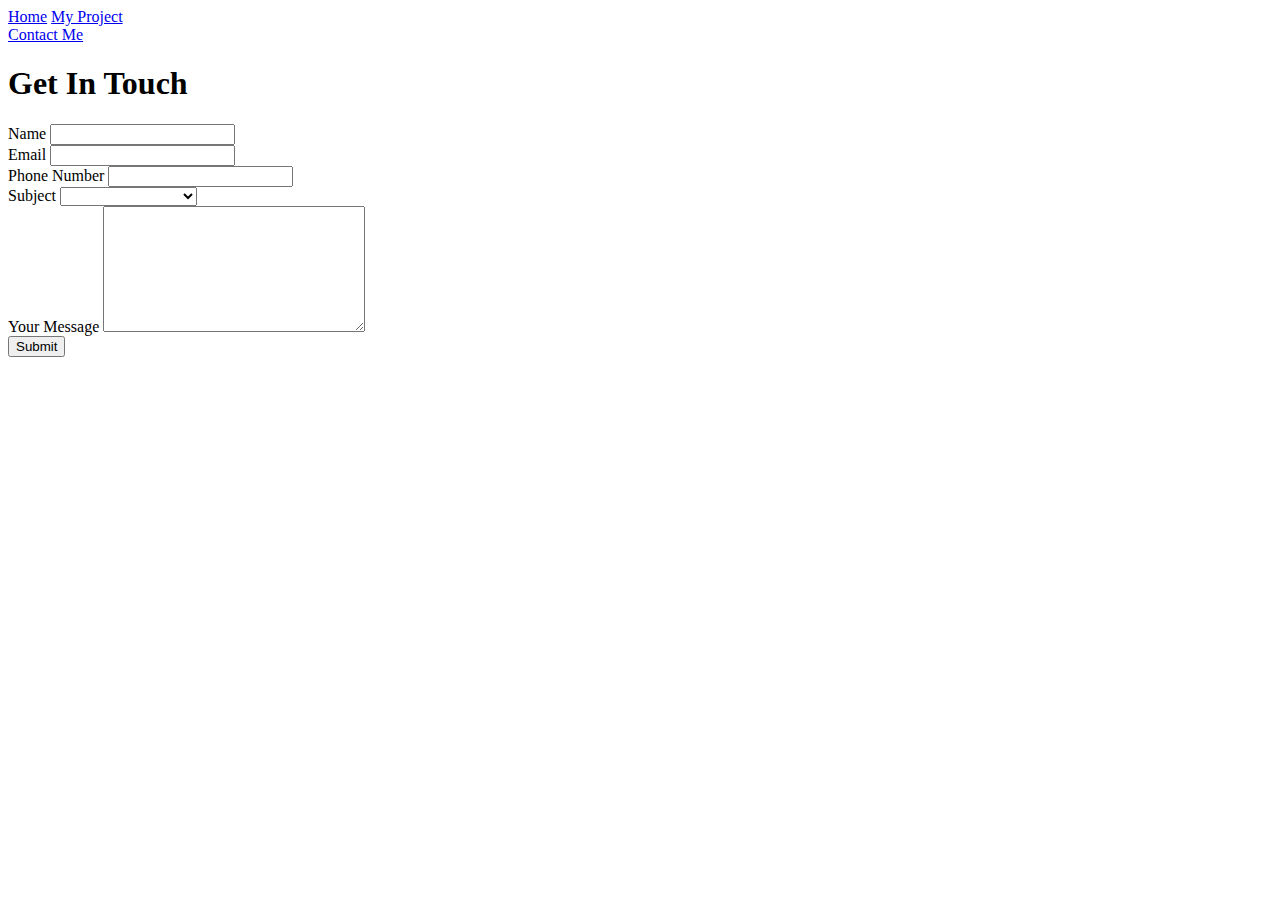
==== contact-me.html @ 53140f8d "first commit" ====
<html lang="en">
<head>
    <meta charset="UTF-8">
    <meta http-equiv="X-UA-Compatible" content="IE=edge">
    <meta name="viewport" content="width=device-width, initial-scale=1.0">
    <link href="https://cdn.jsdelivr.net/npm/bootstrap@5.2.0-beta1/dist/css/bootstrap.min.css" rel="stylesheet" integrity="sha384-0evHe/X+R7YkIZDRvuzKMRqM+OrBnVFBL6DOitfPri4tjfHxaWutUpFmBp4vmVor" crossorigin="anonymous">
    <link rel="stylesheet" href="https://cdn.jsdelivr.net/npm/bootstrap-icons@1.9.1/font/bootstrap-icons.css">
    <link rel="stylesheet" href="/day3-form submission/assets/style/style.css">
    <title>Contact Me</title>
</head>
<body>
    <nav>
        <div class="left-side">
            <img src="/day2-form and navbar/assets/images/logo.png" alt="">
            <div>
                <a href="index.html">Home</a>
                <a href="#">My Project</a>
            </div>
        </div>
        <div class="right-side">
            <a href="contact-me.html">Contact Me</a>
        </div>
    </nav>

    <div class="contactme">
        <h1>Get In Touch</h1>
        <form>
            <div>
                <label for="input-name">Name</label>
                <input id="input-name" type="text">
            </div>
            <div>
                <label for="input-email">Email</label>
                <input id="input-email" type="email">
            </div>
            <div>
                <label for="input-phone">Phone Number</label>
                <input id="input-phone" type="text">
            </div>
            <div>
                <label for="input-subject">Subject</label>
                <select id="input-subject">
                    <option hidden></option>
                    <option>Lets Talk</option>
                    <option>Lets Collaboration</option>
                    <option>Lets Create Project</option>
                </select>
            </div>

            <div>
                <label for="input-message">Your Message</label>
                <textarea name="" id="input-message" cols="30" rows="8" class="message"></textarea>
            </div>
            
            <button class="submit" type="button" onclick="submitData('event')">Submit</button> 
        </form>
    </div>

    <script src="/day3-form submission/assets/js/contact.js"></script>
</body>
</html>
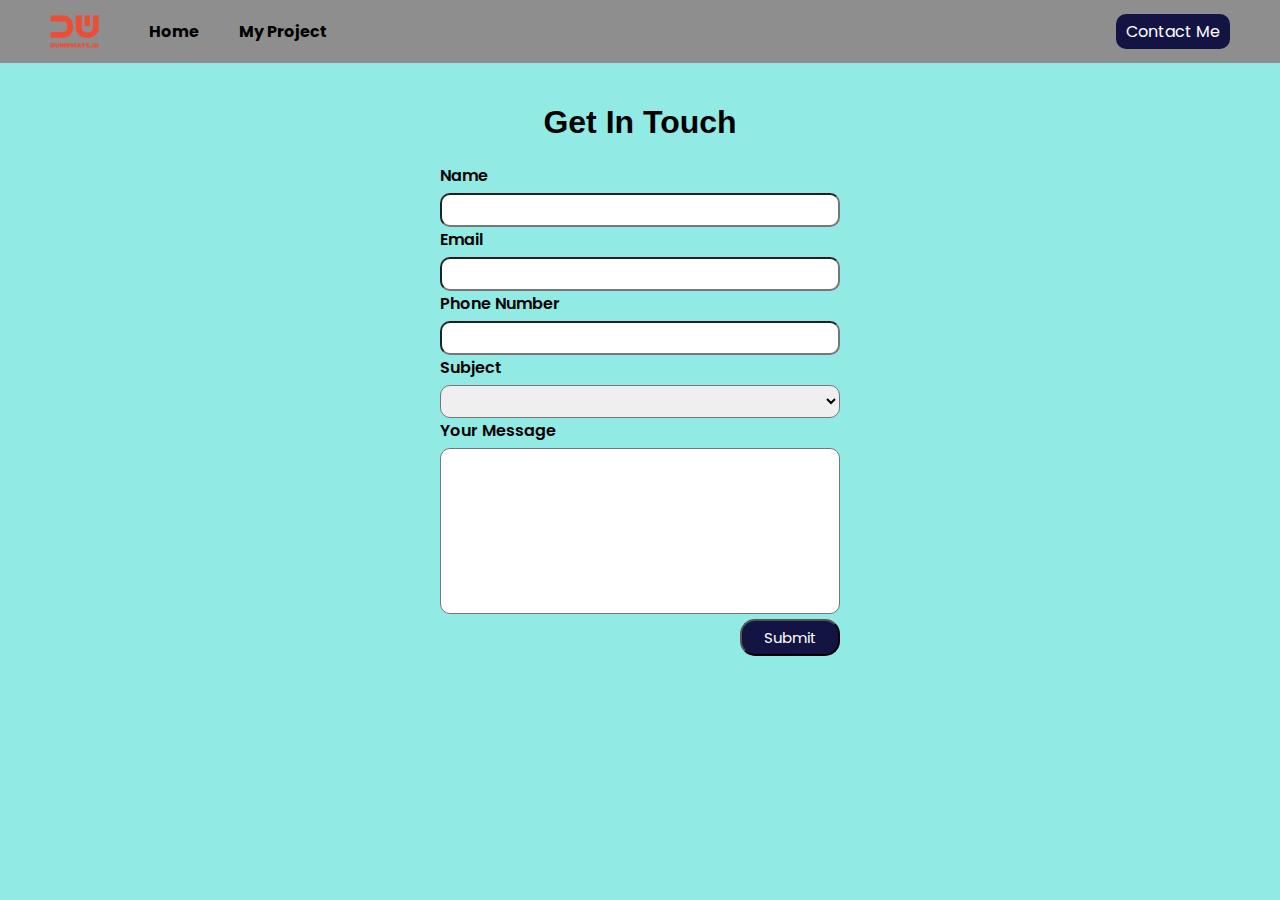
==== commit 6981ba73: "styling" ====
--- a/contact-me.html
+++ b/contact-me.html
@@ -5,13 +5,13 @@
     <meta name="viewport" content="width=device-width, initial-scale=1.0">
     <link href="https://cdn.jsdelivr.net/npm/bootstrap@5.2.0-beta1/dist/css/bootstrap.min.css" rel="stylesheet" integrity="sha384-0evHe/X+R7YkIZDRvuzKMRqM+OrBnVFBL6DOitfPri4tjfHxaWutUpFmBp4vmVor" crossorigin="anonymous">
     <link rel="stylesheet" href="https://cdn.jsdelivr.net/npm/bootstrap-icons@1.9.1/font/bootstrap-icons.css">
-    <link rel="stylesheet" href="/day3-form submission/assets/style/style.css">
+    <link rel="stylesheet" href="assets/style/style.css">
     <title>Contact Me</title>
 </head>
 <body>
     <nav>
         <div class="left-side">
-            <img src="/day2-form and navbar/assets/images/logo.png" alt="">
+            <img src="assets/images/logo.png" alt="">
             <div>
                 <a href="index.html">Home</a>
                 <a href="#">My Project</a>
--- a/assets/style/style.css
+++ b/assets/style/style.css
@@ -0,0 +1,223 @@
+@import url('https://fonts.googleapis.com/css2?family=Poppins:wght@200&family=Quicksand:wght@400;700&display=swap');
+*{
+    font-family: 'Poppins', sans-serif;
+}
+
+body{
+    margin: 0cm;
+    background-color:#91EAE4;
+}
+
+/* ==== start css Navbar ==== */
+nav {
+    display: flex;
+    height: 7vh;
+    background-color: rgb(143, 142, 142);
+}
+
+nav div {
+    flex: 1;
+    display: flex;
+    align-items: center;
+}
+
+nav .left-side {
+    padding-left: 50px;
+}
+
+nav .left-side img {
+    margin-right: 40px;
+}
+
+nav .left-side a {
+    font-weight: bold;
+    padding: 5px 10px;
+    margin-right: 20px;
+    text-decoration: none;
+    color: black;
+    border-radius: 5px;
+    -webkit-border-radius: 5p;
+    -moz-border-radius: 5p;
+    -ms-border-radius: 5p;
+    -o-border-radius: 5p;
+}
+
+nav .right-side {
+    padding-right: 50px;
+    justify-content: end;
+}
+
+nav .right-side a {
+    text-decoration: none;
+    color: white;
+    background-color: rgb(20, 20, 68);
+    padding: 5px 10px;
+    border-radius: 10px;
+    -webkit-border-radius: 10px;
+    -moz-border-radius: 10px;
+    -ms-border-radius: 10px;
+    -o-border-radius: 10px;
+}
+
+nav .left-side a:hover{
+    background-color: lightblue;
+}
+
+nav .right-side a:hover{
+    background-color: lightblue;
+}
+/* ==== end css navbar layout ==== */
+
+
+/* === start Css home === */
+.container {
+    background-color: #dcf7f5;
+    display: flex;
+    margin-top: 100px;
+    border: 1px solid black;
+    width: 700px;
+    padding: 30px;
+    border-radius: 10px;
+    box-shadow: 0px 0px 5px;
+    margin-left: 300px;
+}
+
+
+div .images{
+    border: 1px solid black;
+    width: 250px;
+    border-radius: 5px 5px 5px 5px;
+    margin-left: 20px;
+    margin-right: auto;
+    box-shadow: 0px 0px 5px;
+    -webkit-border-radius: 5px 5px 5px 5px;
+    -moz-border-radius: 5px 5px 5px 5px;
+    -ms-border-radius: 5px 5px 5px 5px;
+    -o-border-radius: 5px 5px 5px 5px;
+}
+.textName{
+    text-align:center; 
+    margin-top: 10px;
+    font-weight: bold;
+} 
+
+
+.pc-me .contact{
+    background-color: black;
+    color:white;
+    margin-right: 20px;
+    margin-left: 10px;
+    text-decoration: none;
+    border: 2px solid black;
+    padding: 5px 20px 5px 20px;
+    border-radius: 10px 10px 10px 10px;
+}
+
+.pc-me .download{
+    color:black;
+    margin-right: 20px;
+    text-decoration: none;
+    margin-left: 5px;
+    font-weight: 600;
+}
+
+.bi-download{
+    margin-left: 5px;
+    font-size: 20px;
+}
+
+.pc-sm{
+    margin-top: 40px;
+    margin-left: 20px;
+    word-spacing: 10px;
+}
+.bi-linkedin{
+    color: black;
+    font-size: 40px;
+}
+.bi-instagram{
+    color: black;
+    font-size: 40px;
+}
+.bi-facebook{
+    color: black;
+    font-size: 40px;
+}
+.bi-twitter{
+    color: black;
+    font-size: 40px;
+}
+
+/*=== end Css home ===*/
+
+/*=== Start css contactme ===*/
+.contactme{
+    font-weight: 600;
+    padding-top: 20px;
+    width: 400px;
+    margin:auto;
+}
+
+h1{
+    text-align: center;
+    font-weight: 600;
+    font-family: 'Gill Sans', 'Gill Sans MT', Calibri, 'Trebuchet MS', sans-serif;
+}
+
+#input-name{
+    width: 100%;
+    padding: 5px;
+    border-radius: 10px;
+    margin-top: 5px;
+ }
+
+#input-email{
+    width: 100%;
+    padding: 5px;
+    border-radius: 10px;
+    margin-top: 5px;
+    
+}
+
+#input-phone{
+    width: 100%;
+    padding: 5px;
+    border-radius: 10px;
+    margin-right: 5px;
+    margin-top: 5px;
+ }
+
+ #input-subject{
+    width: 100%;
+    padding: 5px;
+    border-radius: 10px;
+    margin-top: 5px;
+}
+
+#input-message {
+    width: 100%;
+    box-sizing: border-box;
+    resize: none;
+    border-radius: 10px;
+    margin-top: 5px;
+    margin-top: 5px;
+}
+
+button{
+    width: 100px;
+    padding: 5px;
+    color: white;
+    background-color: rgb(20, 20, 68);
+    border-radius: 15px;
+    font-size: 15px;
+    float: right;
+    margin-top: 5px;
+    margin-bottom: 10px;
+}
+
+.contactme button:hover {
+    color:white;
+    background:  lightblue;
+  }
+
+/*=== end css contactme ===*/